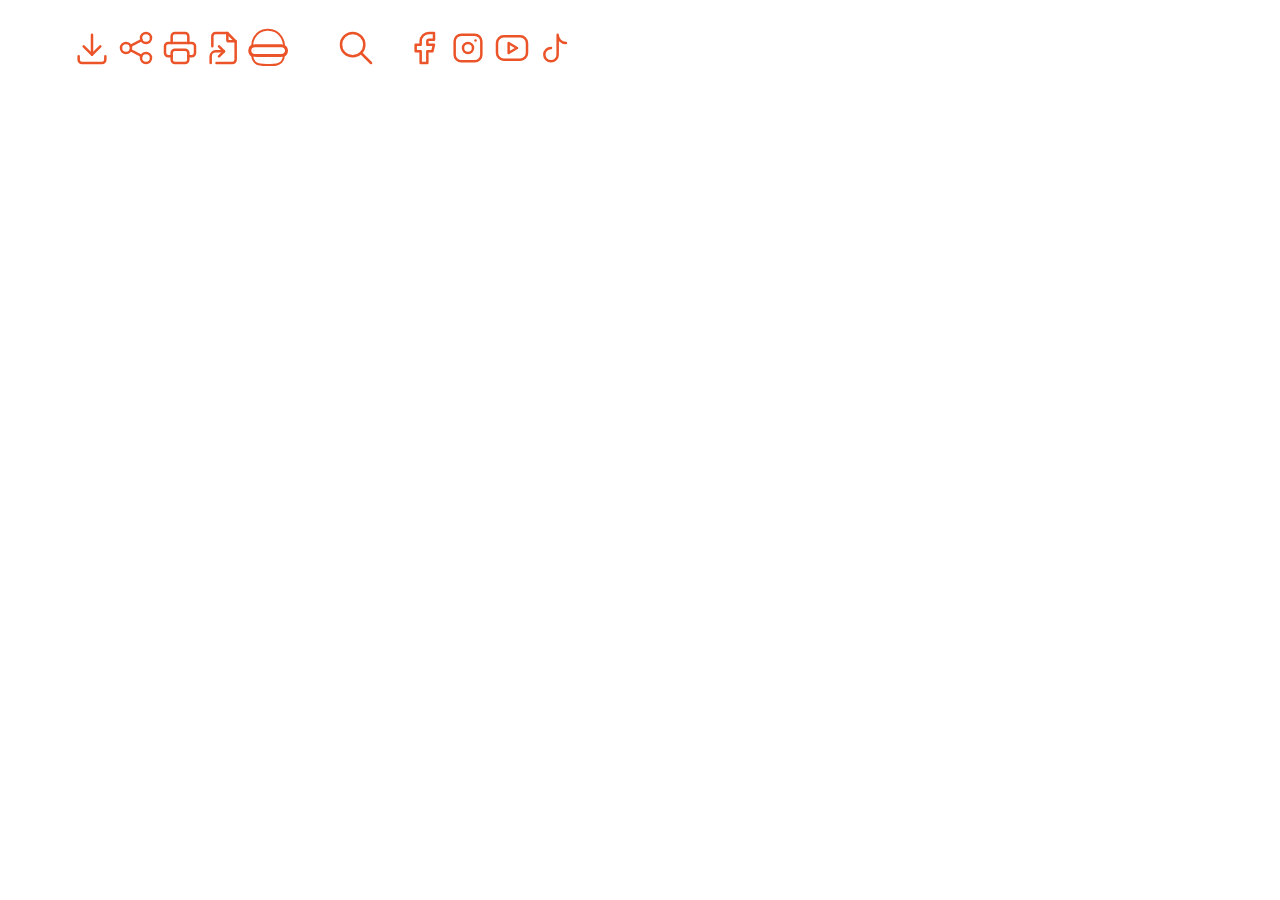
==== svgs.html @ 0564be63 "added file" ====
<!DOCTYPE html>
<html lang="en">
<head>
    <meta charset="UTF-8">
    <meta http-equiv="X-UA-Compatible" content="IE=edge">
    <meta name="viewport" content="width=device-width, initial-scale=1.0">
    <title>SVGs</title>
</head>
<body>
    <!--logo-->
    <svg xmlns="http://www.w3.org/2000/svg" class="icon icon-tabler icon-tabler-tools-kitchen" width="60" height="60" viewBox="0 0 24 24" stroke-width="1.5" stroke="#ffffff" fill="none" stroke-linecap="round" stroke-linejoin="round">
        <path stroke="none" d="M0 0h24v24H0z" fill="none"/>
        <path d="M4 3h8l-1 9h-6z" />
        <path d="M7 18h2v3h-2z" />
        <path d="M20 3v12h-5c-.023 -3.681 .184 -7.406 5 -12z" />
        <path d="M20 15v6h-1v-3" />
        <line x1="8" y1="12" x2="8" y2="18" />
      </svg>
    <!--save-->
    <svg xmlns="http://www.w3.org/2000/svg" class="icon icon-tabler icon-tabler-download" width="40" height="40" viewBox="0 0 24 24" stroke-width="1.5" stroke="#EB5428" fill="none" stroke-linecap="round" stroke-linejoin="round">
        <path stroke="none" d="M0 0h24v24H0z" fill="none"/>
        <path d="M4 17v2a2 2 0 0 0 2 2h12a2 2 0 0 0 2 -2v-2" />
        <polyline points="7 11 12 16 17 11" />
        <line x1="12" y1="4" x2="12" y2="16" />
      </svg>
    <!--share-->
    <svg xmlns="http://www.w3.org/2000/svg" class="icon icon-tabler icon-tabler-share" width="40" height="40" viewBox="0 0 24 24" stroke-width="1.5" stroke="#EB5428" fill="none" stroke-linecap="round" stroke-linejoin="round">
        <path stroke="none" d="M0 0h24v24H0z" fill="none"/>
        <circle cx="6" cy="12" r="3" />
        <circle cx="18" cy="6" r="3" />
        <circle cx="18" cy="18" r="3" />
        <line x1="8.7" y1="10.7" x2="15.3" y2="7.3" />
        <line x1="8.7" y1="13.3" x2="15.3" y2="16.7" />
      </svg>
    <!--print-->
    <svg xmlns="http://www.w3.org/2000/svg" class="icon icon-tabler icon-tabler-printer" width="40" height="40" viewBox="0 0 24 24" stroke-width="1.5" stroke="#EB5428" fill="none" stroke-linecap="round" stroke-linejoin="round">
        <path stroke="none" d="M0 0h24v24H0z" fill="none"/>
        <path d="M17 17h2a2 2 0 0 0 2 -2v-4a2 2 0 0 0 -2 -2h-14a2 2 0 0 0 -2 2v4a2 2 0 0 0 2 2h2" />
        <path d="M17 9v-4a2 2 0 0 0 -2 -2h-6a2 2 0 0 0 -2 2v4" />
        <rect x="7" y="13" width="10" height="8" rx="2" />
      </svg>
    <!--jump-->
    <svg xmlns="http://www.w3.org/2000/svg" class="icon icon-tabler icon-tabler-file-symlink" width="40" height="40" viewBox="0 0 24 24" stroke-width="1.5" stroke="#EB5428" fill="none" stroke-linecap="round" stroke-linejoin="round">
        <path stroke="none" d="M0 0h24v24H0z" fill="none"/>
        <path d="M4 21v-4a3 3 0 0 1 3 -3h5" />
        <path d="M9 17l3 -3l-3 -3" />
        <path d="M14 3v4a1 1 0 0 0 1 1h4" />
        <path d="M5 11v-6a2 2 0 0 1 2 -2h7l5 5v11a2 2 0 0 1 -2 2h-9.5" />
      </svg>
    <!--hamburger-->
    <svg xmlns="http://www.w3.org/2000/svg" width="40" height="40" style="enable-background:new 0 0 40 40" xml:space="preserve">
        <path d="M36 17.6c.1 1.8.1 3.6.1 5.4.1 2.7 0 5.5-.9 8-.5 1.4-1.3 2.6-2.4 3.6-3.3 2.7-6 2.4-12.6 2.4-4.6 0-9.2.2-12.2-1.9-2.5-1.8-3.6-4.2-3.8-7.1-.2-3.6.1-7.2.1-10.8 0-2.6.6-5.1 1.9-7.4 2.5-4.5 7.3-7.5 12.4-8 .4-.1.9-.1 1.4-.1 5.2 0 10.1 2.6 13 6.8 1 1.5 1.8 3.1 2.3 4.9.4 1.3.6 2.7.7 4.2z" style="fill:none;stroke:#eb5428;stroke-width:2;stroke-miterlimit:10"/>
        <path d="M36.1 22.6c0 .5-.1 1-.5 1.4-.5.7-1.4 1.2-2.6 1.3-2.8.2-5.8.1-8.6.1h-12c-1.3 0-2.6 0-3.8-.1-1.1 0-2.4 0-3.3-.6-.8-.6-1.2-1.4-1.2-2.2 0-.9.3-1.8 1.5-2.3.9-.4 2-.5 3.1-.5 1.4 0 2.8-.1 4.3-.1h14.5c1.2 0 2.3 0 3.5.1 1.7.1 3.3-.1 4.4 1 .3.6.7 1.3.7 1.9z" style="fill:none;stroke:#fff;stroke-width:2.0832;stroke-miterlimit:10"/>
        <path d="M38.5 22.6c0 .9-.2 1.7-.5 2.5-.6 1.3-1.7 2.1-3 2.2-3.3.3-6.7.2-9.9.2H11.2c-1.5 0-3-.1-4.4-.1-1.3-.1-2.8 0-3.8-1-.9-1-1.3-2.5-1.3-3.8 0-1.6.3-3.1 1.7-4 1-.7 2.3-.8 3.5-.8 1.6-.1 3.3-.1 4.9-.1H28.5c1.3 0 2.7 0 4 .1 2 .1 3.8-.1 5.1 1.7.5.9.9 2 .9 3.1z" style="fill:none;stroke:#eb5428;stroke-width:2.9408;stroke-miterlimit:10"/>
      </svg>
    <!--avatar-->
    <svg xmlns="http://www.w3.org/2000/svg" class="icon icon-tabler icon-tabler-user-circle" width="40" height="40" viewBox="0 0 24 24" stroke-width="1.5" stroke="#ffffff" fill="none" stroke-linecap="round" stroke-linejoin="round">
        <path stroke="none" d="M0 0h24v24H0z" fill="none"/>
        <circle cx="12" cy="12" r="9" />
        <circle cx="12" cy="10" r="3" />
        <path d="M6.168 18.849a4 4 0 0 1 3.832 -2.849h4a4 4 0 0 1 3.834 2.855" />
      </svg>
    <!--search-->
    <svg xmlns="http://www.w3.org/2000/svg" class="icon icon-tabler icon-tabler-search" width="40" height="40" viewBox="0 0 24 24" stroke-width="1.5" stroke="#EB5428" fill="none" stroke-linecap="round" stroke-linejoin="round">
        <path stroke="none" d="M0 0h24v24H0z" fill="none"/>
        <circle cx="10" cy="10" r="7" />
        <line x1="21" y1="21" x2="15" y2="15" />
    </svg>
    <!--star-->
    <svg xmlns="http://www.w3.org/2000/svg" class="icon icon-tabler icon-tabler-star" width="20" height="20" viewBox="0 0 24 24" stroke-width="1.5" stroke="#ffffff" fill="#ffffff" stroke-linecap="round" stroke-linejoin="round">
      <path stroke="none" d="M0 0h24v24H0z" fill="none"/>
      <path d="M12 17.75l-6.172 3.245l1.179 -6.873l-5 -4.867l6.9 -1l3.086 -6.253l3.086 6.253l6.9 1l-5 4.867l1.179 6.873z" />
    </svg>
    <!--facebook-->
    <svg xmlns="http://www.w3.org/2000/svg" class="icon icon-tabler icon-tabler-brand-facebook" width="40" height="40" viewBox="0 0 24 24" stroke-width="1.5" stroke="#EB5428" fill="none" stroke-linecap="round" stroke-linejoin="round">
        <path stroke="none" d="M0 0h24v24H0z" fill="none"/>
        <path d="M7 10v4h3v7h4v-7h3l1 -4h-4v-2a1 1 0 0 1 1 -1h3v-4h-3a5 5 0 0 0 -5 5v2h-3" />
      </svg>
    <!--instagram-->
    <svg xmlns="http://www.w3.org/2000/svg" class="icon icon-tabler icon-tabler-brand-instagram" width="40" height="40" viewBox="0 0 24 24" stroke-width="1.5" stroke="#EB5428" fill="none" stroke-linecap="round" stroke-linejoin="round">
        <path stroke="none" d="M0 0h24v24H0z" fill="none"/>
        <rect x="4" y="4" width="16" height="16" rx="4" />
        <circle cx="12" cy="12" r="3" />
        <line x1="16.5" y1="7.5" x2="16.5" y2="7.501" />
      </svg>
    <!--youtube-->
    <svg xmlns="http://www.w3.org/2000/svg" class="icon icon-tabler icon-tabler-brand-youtube" width="40" height="40" viewBox="0 0 24 24" stroke-width="1.5" stroke="#EB5428" fill="none" stroke-linecap="round" stroke-linejoin="round">
        <path stroke="none" d="M0 0h24v24H0z" fill="none"/>
        <rect x="3" y="5" width="18" height="14" rx="4" />
        <path d="M10 9l5 3l-5 3z" />
      </svg>
    <!--tiktok-->
    <svg xmlns="http://www.w3.org/2000/svg" class="icon icon-tabler icon-tabler-brand-tiktok" width="40" height="40" viewBox="0 0 24 24" stroke-width="1.5" stroke="#EB5428" fill="none" stroke-linecap="round" stroke-linejoin="round">
        <path stroke="none" d="M0 0h24v24H0z" fill="none"/>
        <path d="M9 12a4 4 0 1 0 4 4v-12a5 5 0 0 0 5 5" />
      </svg>
</body>
</html>
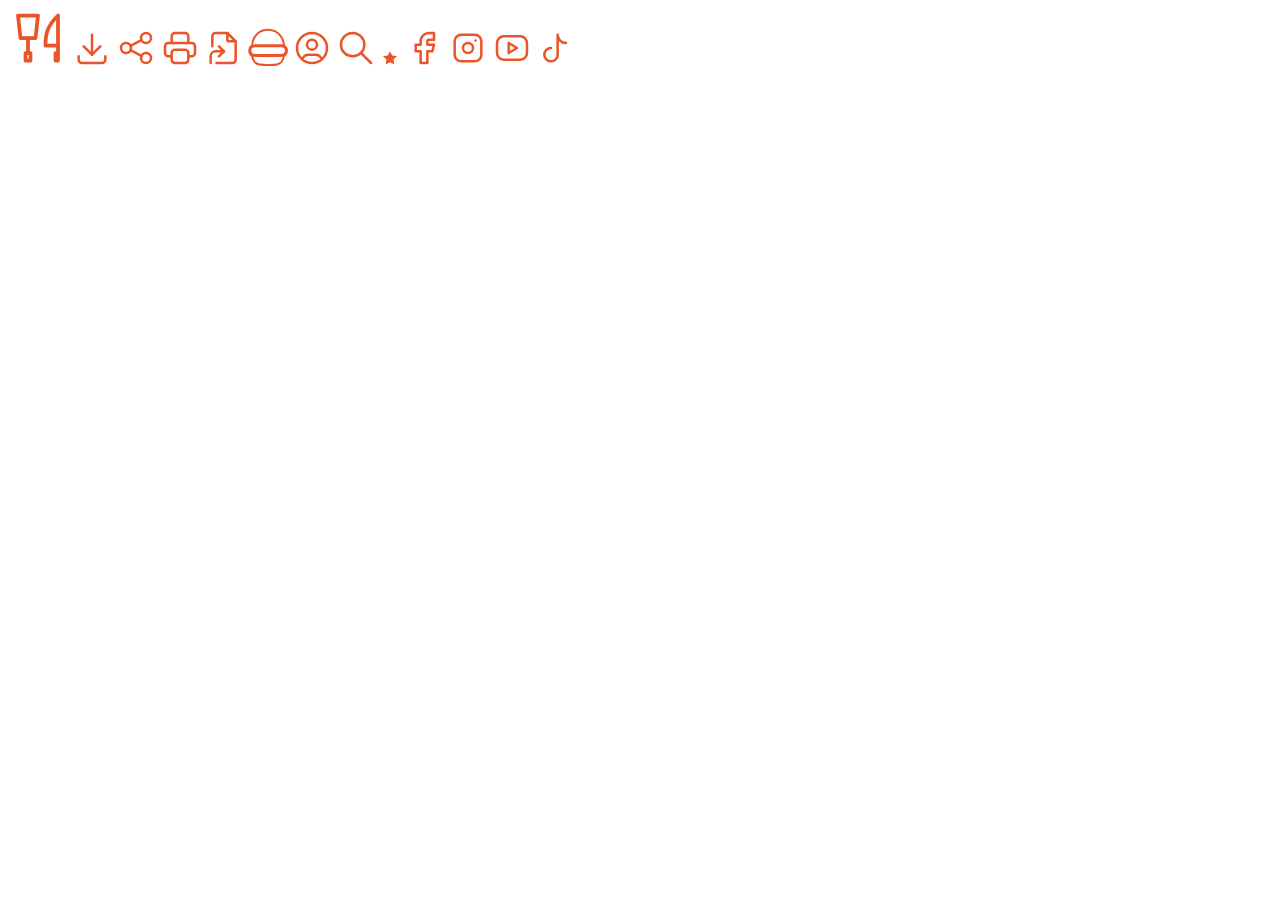
==== commit 84430f02: "Css update" ====
--- a/svgs.html
+++ b/svgs.html
@@ -8,7 +8,7 @@
 </head>
 <body>
     <!--logo-->
-    <svg xmlns="http://www.w3.org/2000/svg" class="icon icon-tabler icon-tabler-tools-kitchen" width="60" height="60" viewBox="0 0 24 24" stroke-width="1.5" stroke="#ffffff" fill="none" stroke-linecap="round" stroke-linejoin="round">
+    <svg xmlns="http://www.w3.org/2000/svg" class="icon icon-tabler icon-tabler-tools-kitchen" width="60" height="60" viewBox="0 0 24 24" stroke-width="1.5" stroke="#EB5428" fill="#ffff" stroke-linecap="round" stroke-linejoin="round">
         <path stroke="none" d="M0 0h24v24H0z" fill="none"/>
         <path d="M4 3h8l-1 9h-6z" />
         <path d="M7 18h2v3h-2z" />
@@ -54,7 +54,7 @@
         <path d="M38.5 22.6c0 .9-.2 1.7-.5 2.5-.6 1.3-1.7 2.1-3 2.2-3.3.3-6.7.2-9.9.2H11.2c-1.5 0-3-.1-4.4-.1-1.3-.1-2.8 0-3.8-1-.9-1-1.3-2.5-1.3-3.8 0-1.6.3-3.1 1.7-4 1-.7 2.3-.8 3.5-.8 1.6-.1 3.3-.1 4.9-.1H28.5c1.3 0 2.7 0 4 .1 2 .1 3.8-.1 5.1 1.7.5.9.9 2 .9 3.1z" style="fill:none;stroke:#eb5428;stroke-width:2.9408;stroke-miterlimit:10"/>
       </svg>
     <!--avatar-->
-    <svg xmlns="http://www.w3.org/2000/svg" class="icon icon-tabler icon-tabler-user-circle" width="40" height="40" viewBox="0 0 24 24" stroke-width="1.5" stroke="#ffffff" fill="none" stroke-linecap="round" stroke-linejoin="round">
+    <svg xmlns="http://www.w3.org/2000/svg" class="icon icon-tabler icon-tabler-user-circle" width="40" height="40" viewBox="0 0 24 24" stroke-width="1.5" stroke="#EB5428" fill="#ffff" stroke-linecap="round" stroke-linejoin="round">
         <path stroke="none" d="M0 0h24v24H0z" fill="none"/>
         <circle cx="12" cy="12" r="9" />
         <circle cx="12" cy="10" r="3" />
@@ -67,7 +67,7 @@
         <line x1="21" y1="21" x2="15" y2="15" />
     </svg>
     <!--star-->
-    <svg xmlns="http://www.w3.org/2000/svg" class="icon icon-tabler icon-tabler-star" width="20" height="20" viewBox="0 0 24 24" stroke-width="1.5" stroke="#ffffff" fill="#ffffff" stroke-linecap="round" stroke-linejoin="round">
+    <svg xmlns="http://www.w3.org/2000/svg" class="icon icon-tabler icon-tabler-star" width="20" height="20" viewBox="0 0 24 24" stroke-width="1.5" stroke="#ffffff" fill="#EB5428" stroke-linecap="round" stroke-linejoin="round">
       <path stroke="none" d="M0 0h24v24H0z" fill="none"/>
       <path d="M12 17.75l-6.172 3.245l1.179 -6.873l-5 -4.867l6.9 -1l3.086 -6.253l3.086 6.253l6.9 1l-5 4.867l1.179 6.873z" />
     </svg>
